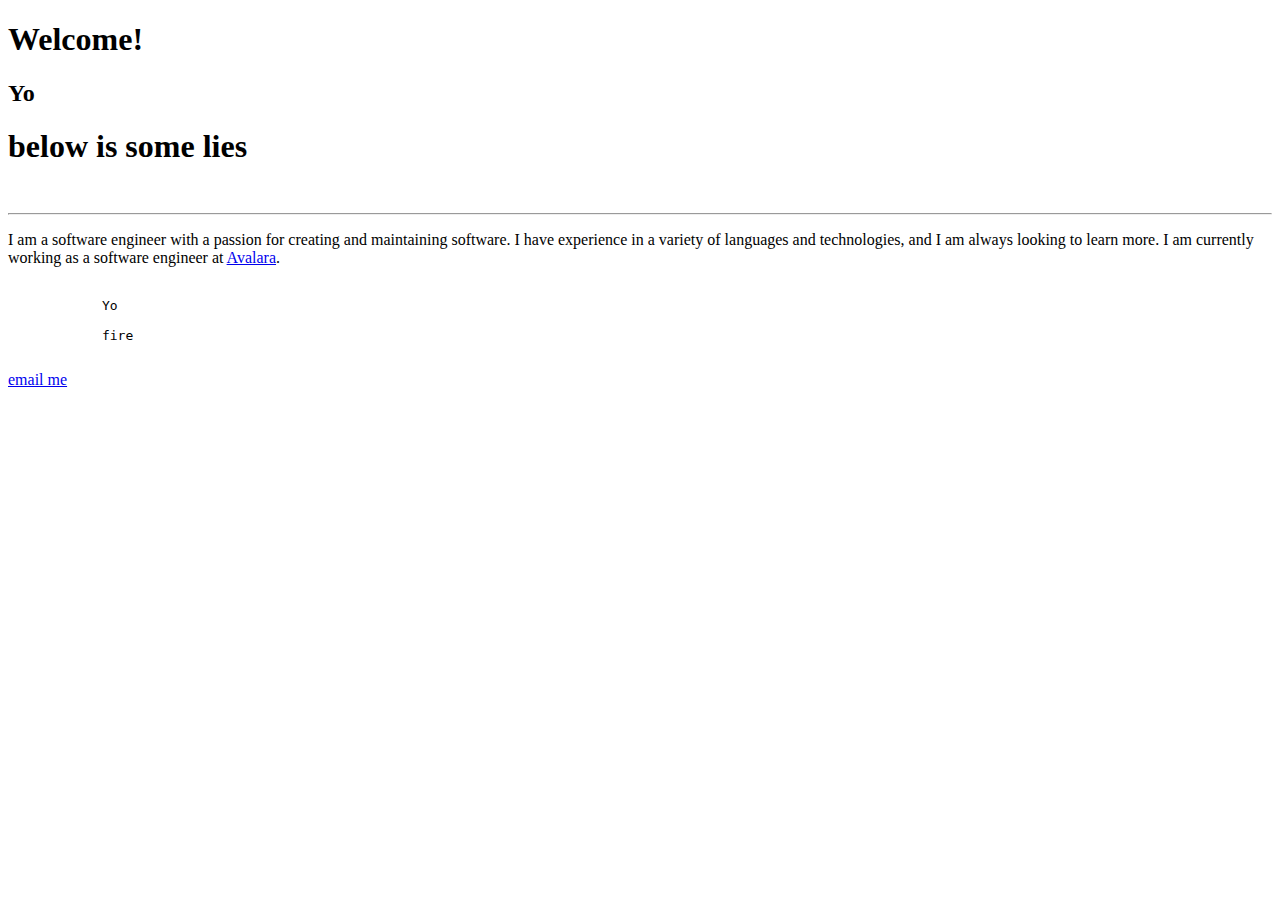
==== index.html @ 36a82560 "first" ====
<!DOCTYPE html>
<html>
    <head>
        <title>Wesley Wild</title>
    </head>
    <body>
        <h1>Welcome!</h1>
        <h2>Yo</h2>
        <h1>below is some lies</h1>
        <br> <!-- line break -->
        <hr> <!-- horizontal line -->
        <p>
            I am a software engineer with a passion for creating 
            and maintaining software. I have experience in a variety 
            of languages and technologies, and I am always looking to learn more. 
            I am currently working as a software engineer 
            at <a href="https://www.youtube.com/watch?v=dQw4w9WgXcQ"
            target="_blank"
            title="very real link">Avalara</a>.
        </p>
        <pre><!-- preformatted text -->
            Yo

            fire
        </pre>
        <a href="mailto:wdw0510@gmail.com">
            email me
        </a>
    </body>
</html>

<!--comments add whitespace i guess-->
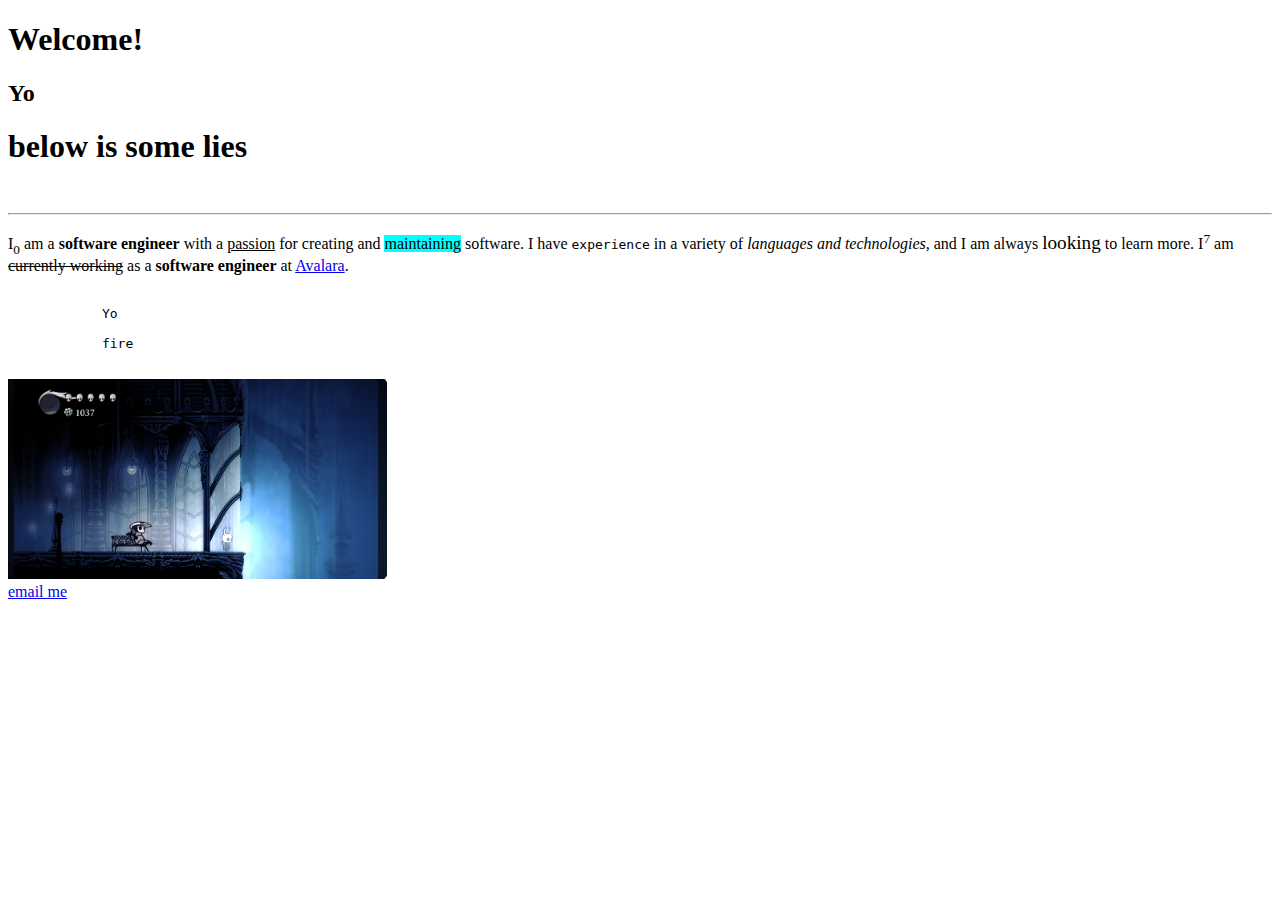
==== commit c43c1fad: "second" ====
--- a/index.html
+++ b/index.html
@@ -2,6 +2,7 @@
 <html>
     <head>
         <title>Wesley Wild</title>
+        <link rel="icon" type="image/jpg" href="">
     </head>
     <body>
         <h1>Welcome!</h1>
@@ -10,10 +11,10 @@
         <br> <!-- line break -->
         <hr> <!-- horizontal line -->
         <p>
-            I am a software engineer with a passion for creating 
-            and maintaining software. I have experience in a variety 
-            of languages and technologies, and I am always looking to learn more. 
-            I am currently working as a software engineer 
+            I<sub>0</sub> am a <b>software engineer</b> with a <u>passion</u> for creating 
+            and <mark style="background-color: aqua">maintaining</mark> software. I have <tt>experience</tt> in a variety 
+            of <i>languages and technologies,</i> and I am always <big>looking</big> to learn more. 
+            I<sup>7</sup> am <del>currently working</del> as a <b>software engineer</b> 
             at <a href="https://www.youtube.com/watch?v=dQw4w9WgXcQ"
             target="_blank"
             title="very real link">Avalara</a>.
@@ -23,10 +24,20 @@
 
             fire
         </pre>
+
+        <a href="https://store.steampowered.com/app/367520/Hollow_Knight/"
+        target="_blank"
+        >
+            <img src="/images/hollow.png" 
+            alt="hollow knight"
+            height="200">
+            <br>
+        </a>
         <a href="mailto:wdw0510@gmail.com">
             email me
         </a>
     </body>
 </html>
 
-<!--comments add whitespace i guess-->
+<!--comments add whitespace i guess
+web not orgin for github-->
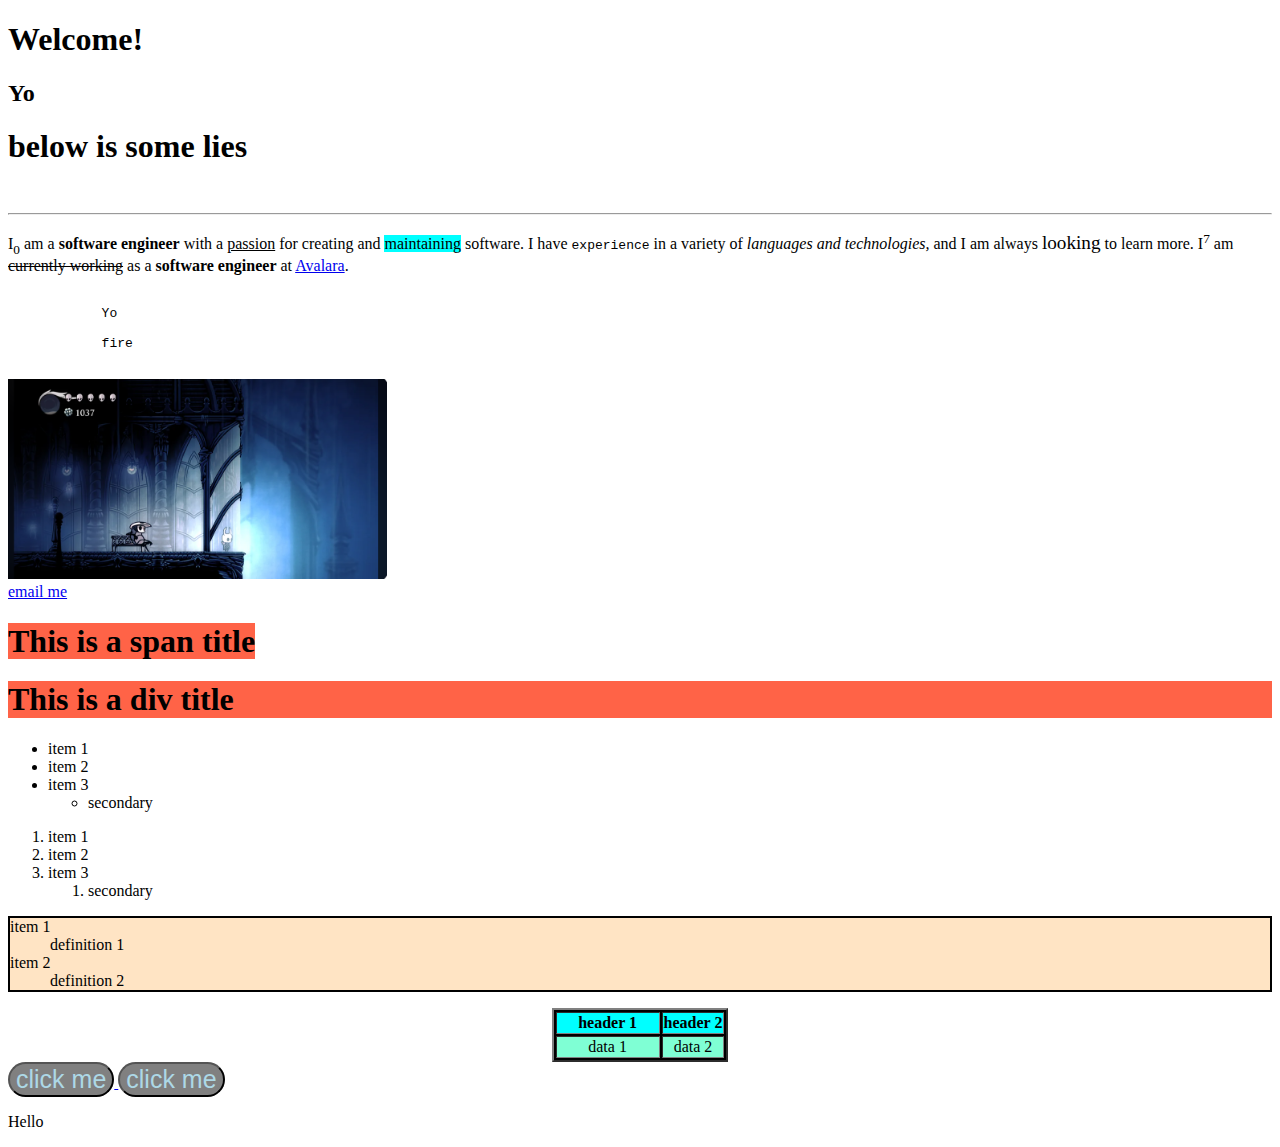
==== commit 8d4b2ebb: "third" ====
--- a/index.html
+++ b/index.html
@@ -1,6 +1,8 @@
 <!DOCTYPE html>
-<html>
+<html lang="en">
     <head>
+        <meta charset="UTF-8">
+        <meta name="viewport" content="width=device-width, initial-scale=1.0">
         <title>Wesley Wild</title>
         <link rel="icon" type="image/jpg" href="">
     </head>
@@ -36,8 +38,70 @@
         <a href="mailto:wdw0510@gmail.com">
             email me
         </a>
+        <!--inline-->
+        <h1><span style="background-color: tomato;">This is a span title</span></h1>
+        <!--blockline-->
+        <h1><div style="background-color: tomato;">This is a div title</div></h1>
+        
+        <!--unorder list-->
+        <ul>
+            <li>item 1</li>
+            <li>item 2</li>
+            <li>item 3</li>
+            <ul>
+                <li>secondary</li>
+            </ul>
+        </ul>
+
+        <!--ordered list-->
+        <ol>
+            <li>item 1</li>
+            <li>item 2</li>
+            <li>item 3</li>
+            <ol>
+                <li>secondary</li>
+            </ol>
+        </ol>
+
+        <!--definition list-->
+        <dl style="background-color: bisque; border:2px solid;">
+            <dt>item 1</dt>
+            <dd>definition 1</dd>
+            <dt>item 2</dt>
+            <dd>definition 2</dd>
+        </dl>
+
+        <!--table-->
+        <table align="center" border="2" style="background-color: black;">
+            <tr style="background-color: aqua;">
+                <th width="100">header 1</th>
+                <th>header 2</th>
+            </tr>
+            <tr align="center" style="background-color: aquamarine;">
+                <td>data 1</td>
+                <td>data 2</td>
+            </tr>
+        </table>
+
+        <a href="/page2.html">
+            <button style="font-size: 25px; background-color: gray; color:lightblue; border-radius: 25px;">click me</button>
+        </a>
+
+        <button onclick="doSomething()" style="font-size: 25px; background-color: gray; color:lightblue; border-radius: 25px;">click me</button>
+
+        <p id="greeting">Hello</p>
+
+        <!--JS-->
+        <script>
+            function doSomething()
+            {
+                alert("you clicked me");
+                document.getElementById("greeting").innerHTML = "Goodbye";
+            }
+        </script>
+
     </body>
 </html>
 
 <!--comments add whitespace i guess
-web not orgin for github-->
+web not orgin for github-->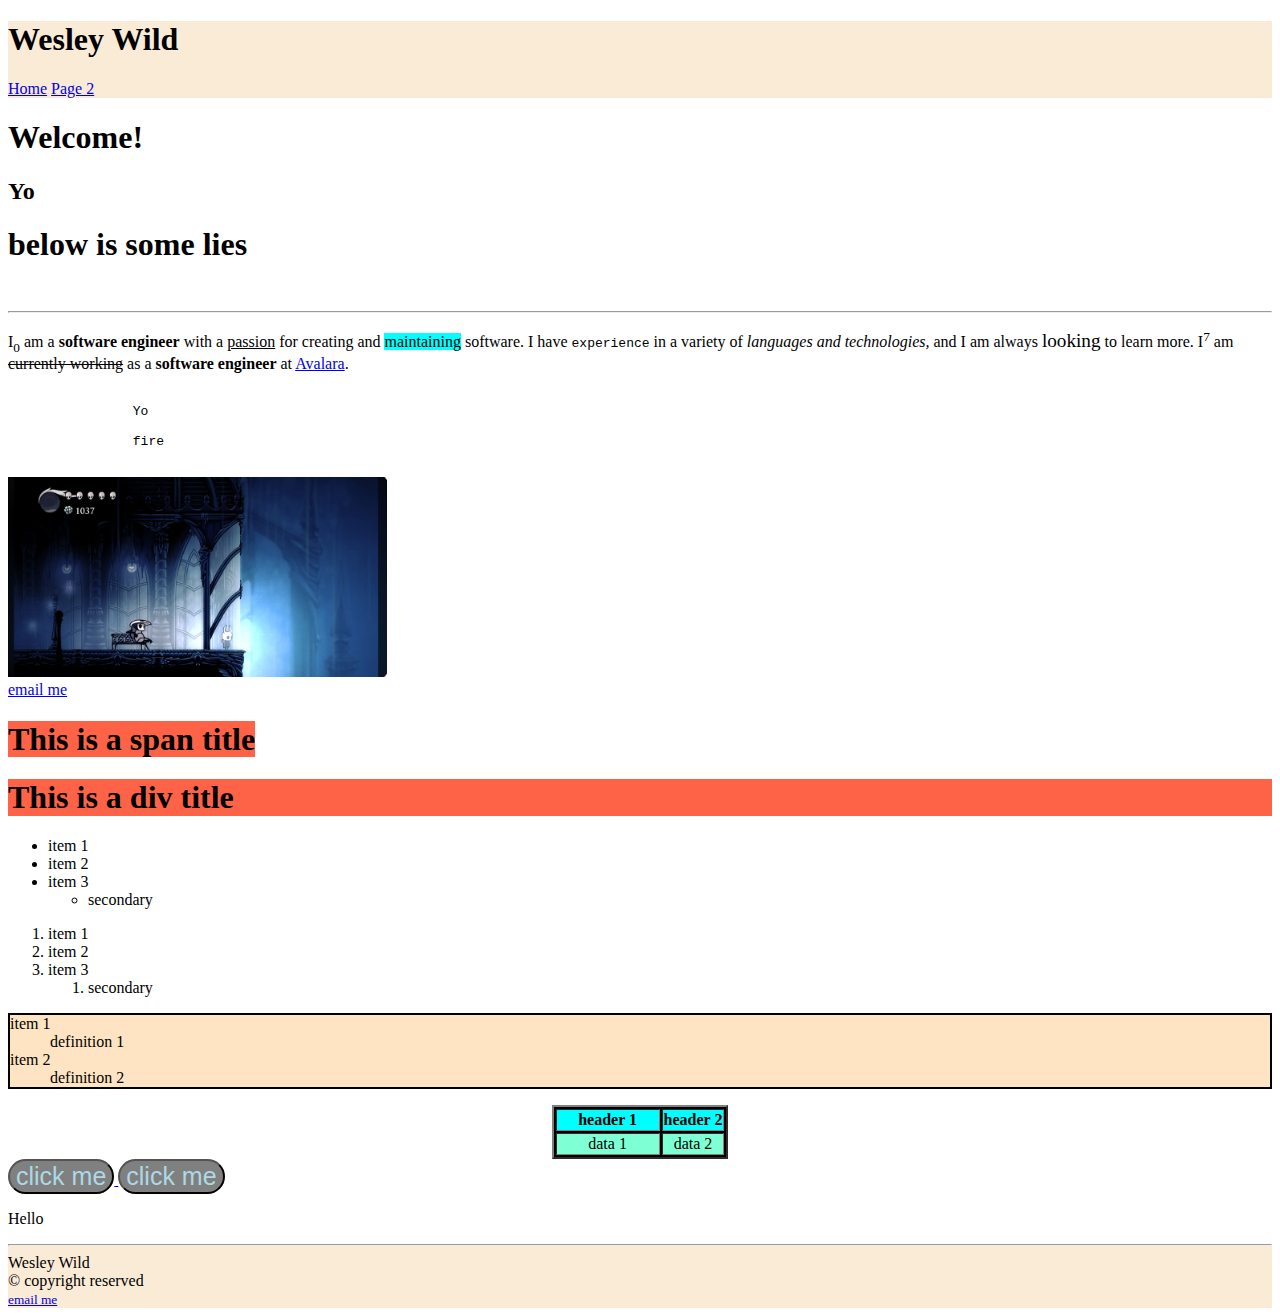
==== commit eb0fe02e: "fourth" ====
--- a/index.html
+++ b/index.html
@@ -7,99 +7,117 @@
         <link rel="icon" type="image/jpg" href="">
     </head>
     <body>
-        <h1>Welcome!</h1>
-        <h2>Yo</h2>
-        <h1>below is some lies</h1>
-        <br> <!-- line break -->
-        <hr> <!-- horizontal line -->
-        <p>
-            I<sub>0</sub> am a <b>software engineer</b> with a <u>passion</u> for creating 
-            and <mark style="background-color: aqua">maintaining</mark> software. I have <tt>experience</tt> in a variety 
-            of <i>languages and technologies,</i> and I am always <big>looking</big> to learn more. 
-            I<sup>7</sup> am <del>currently working</del> as a <b>software engineer</b> 
-            at <a href="https://www.youtube.com/watch?v=dQw4w9WgXcQ"
+        <header style="background-color: antiquewhite;">
+            <h1>Wesley Wild</h1>
+            <nav>
+                <a href="/index.html">Home</a>
+                <a href="/page2.html">Page 2</a>
+            </nav>
+        </header>
+
+        <main>
+            <h1>Welcome!</h1>
+            <h2>Yo</h2>
+            <h1>below is some lies</h1>
+            <br> <!-- line break -->
+            <hr> <!-- horizontal line -->
+            <p>
+                I<sub>0</sub> am a <b>software engineer</b> with a <u>passion</u> for creating 
+                and <mark style="background-color: aqua">maintaining</mark> software. I have <tt>experience</tt> in a variety 
+                of <i>languages and technologies,</i> and I am always <big>looking</big> to learn more. 
+                I<sup>7</sup> am <del>currently working</del> as a <b>software engineer</b> 
+                at <a href="https://www.youtube.com/watch?v=dQw4w9WgXcQ"
+                target="_blank"
+                title="very real link">Avalara</a>.
+            </p>
+            <pre><!-- preformatted text -->
+                Yo
+
+                fire
+            </pre>
+
+            <a href="https://store.steampowered.com/app/367520/Hollow_Knight/"
             target="_blank"
-            title="very real link">Avalara</a>.
-        </p>
-        <pre><!-- preformatted text -->
-            Yo
+            >
+                <img src="/images/hollow.png" 
+                alt="hollow knight"
+                height="200">
+                <br>
+            </a>
+            <a href="mailto:wdw0510@gmail.com">
+                email me
+            </a>
+            <!--inline-->
+            <h1><span style="background-color: tomato;">This is a span title</span></h1>
+            <!--blockline-->
+            <h1><div style="background-color: tomato;">This is a div title</div></h1>
+            
+            <!--unorder list-->
+            <ul>
+                <li>item 1</li>
+                <li>item 2</li>
+                <li>item 3</li>
+                <ul>
+                    <li>secondary</li>
+                </ul>
+            </ul>
 
-            fire
-        </pre>
+            <!--ordered list-->
+            <ol>
+                <li>item 1</li>
+                <li>item 2</li>
+                <li>item 3</li>
+                <ol>
+                    <li>secondary</li>
+                </ol>
+            </ol>
 
-        <a href="https://store.steampowered.com/app/367520/Hollow_Knight/"
-        target="_blank"
-        >
-            <img src="/images/hollow.png" 
-            alt="hollow knight"
-            height="200">
-            <br>
-        </a>
-        <a href="mailto:wdw0510@gmail.com">
-            email me
-        </a>
-        <!--inline-->
-        <h1><span style="background-color: tomato;">This is a span title</span></h1>
-        <!--blockline-->
-        <h1><div style="background-color: tomato;">This is a div title</div></h1>
-        
-        <!--unorder list-->
-        <ul>
-            <li>item 1</li>
-            <li>item 2</li>
-            <li>item 3</li>
-            <ul>
-                <li>secondary</li>
-            </ul>
-        </ul>
+            <!--definition list-->
+            <dl style="background-color: bisque; border:2px solid;">
+                <dt>item 1</dt>
+                <dd>definition 1</dd>
+                <dt>item 2</dt>
+                <dd>definition 2</dd>
+            </dl>
 
-        <!--ordered list-->
-        <ol>
-            <li>item 1</li>
-            <li>item 2</li>
-            <li>item 3</li>
-            <ol>
-                <li>secondary</li>
-            </ol>
-        </ol>
+            <!--table-->
+            <table align="center" border="2" style="background-color: black;">
+                <tr style="background-color: aqua;">
+                    <th width="100">header 1</th>
+                    <th>header 2</th>
+                </tr>
+                <tr align="center" style="background-color: aquamarine;">
+                    <td>data 1</td>
+                    <td>data 2</td>
+                </tr>
+            </table>
 
-        <!--definition list-->
-        <dl style="background-color: bisque; border:2px solid;">
-            <dt>item 1</dt>
-            <dd>definition 1</dd>
-            <dt>item 2</dt>
-            <dd>definition 2</dd>
-        </dl>
+            <a href="/page2.html">
+                <button style="font-size: 25px; background-color: gray; color:lightblue; border-radius: 25px;">click me</button>
+            </a>
 
-        <!--table-->
-        <table align="center" border="2" style="background-color: black;">
-            <tr style="background-color: aqua;">
-                <th width="100">header 1</th>
-                <th>header 2</th>
-            </tr>
-            <tr align="center" style="background-color: aquamarine;">
-                <td>data 1</td>
-                <td>data 2</td>
-            </tr>
-        </table>
+            <button onclick="doSomething()" style="font-size: 25px; background-color: gray; color:lightblue; border-radius: 25px;">click me</button>
 
-        <a href="/page2.html">
-            <button style="font-size: 25px; background-color: gray; color:lightblue; border-radius: 25px;">click me</button>
-        </a>
+            <p id="greeting">Hello</p>
 
-        <button onclick="doSomething()" style="font-size: 25px; background-color: gray; color:lightblue; border-radius: 25px;">click me</button>
+            <!--JS-->
+            <script>
+                function doSomething()
+                {
+                    alert("you clicked me");
+                    document.getElementById("greeting").innerHTML = "Goodbye";
+                }
+            </script>
+        </main>
 
-        <p id="greeting">Hello</p>
-
-        <!--JS-->
-        <script>
-            function doSomething()
-            {
-                alert("you clicked me");
-                document.getElementById("greeting").innerHTML = "Goodbye";
-            }
-        </script>
-
+        <footer style="background-color: antiquewhite;">
+            <hr>
+            Wesley Wild <br>
+            &copy; copyright reserved <br>
+            <small>
+                <a href="mailto:wdw0510@gmail.com">email me</a>
+            </small>
+        </footer>
     </body>
 </html>
 
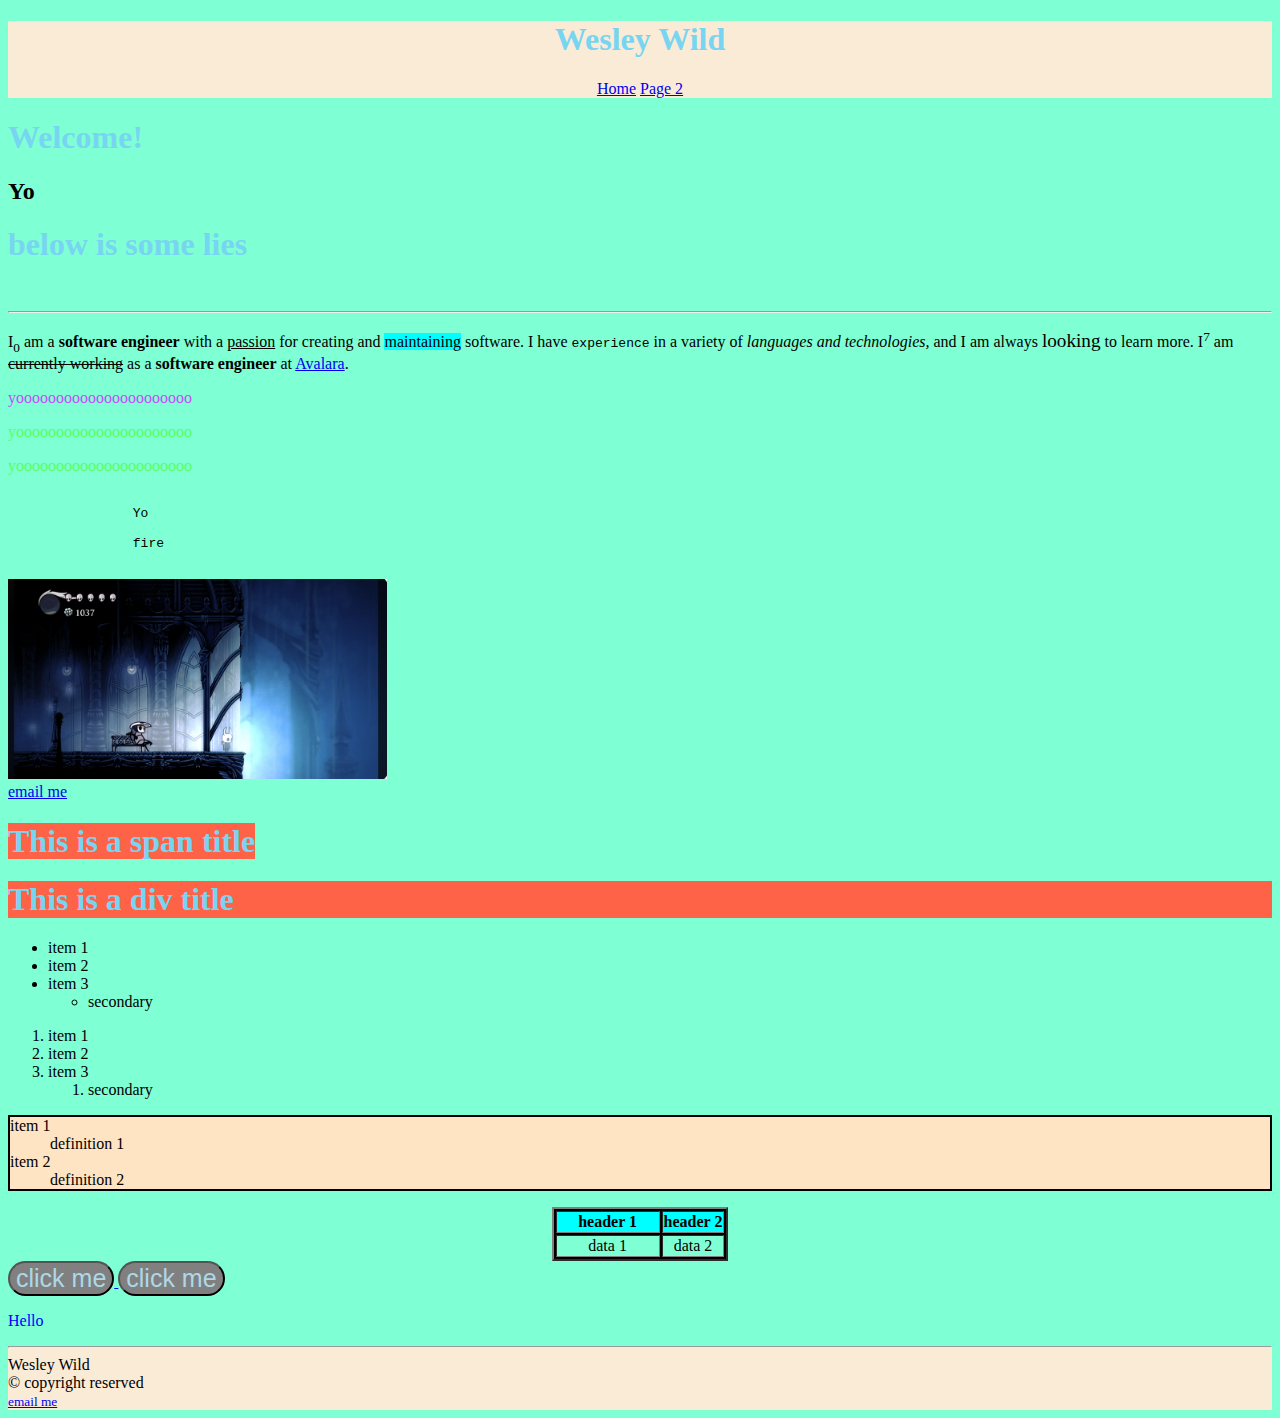
==== commit 1161c80a: "fifth" ====
--- a/index.html
+++ b/index.html
@@ -5,9 +5,17 @@
         <meta name="viewport" content="width=device-width, initial-scale=1.0">
         <title>Wesley Wild</title>
         <link rel="icon" type="image/jpg" href="">
+        <!--internal css-->
+        <style>
+            header{
+                text-align: center;
+                background-color: antiquewhite;
+            }
+        </style>
+        <link rel="stylesheet" href="/style.css">
     </head>
     <body>
-        <header style="background-color: antiquewhite;">
+        <header>
             <h1>Wesley Wild</h1>
             <nav>
                 <a href="/index.html">Home</a>
@@ -29,6 +37,15 @@
                 at <a href="https://www.youtube.com/watch?v=dQw4w9WgXcQ"
                 target="_blank"
                 title="very real link">Avalara</a>.
+            </p>
+            <p id="p1">
+                yoooooooooooooooooooooo
+            </p>
+            <p class="one">
+                yoooooooooooooooooooooo
+            </p>
+            <p class="one">
+                yoooooooooooooooooooooo
             </p>
             <pre><!-- preformatted text -->
                 Yo
@@ -98,7 +115,7 @@
 
             <button onclick="doSomething()" style="font-size: 25px; background-color: gray; color:lightblue; border-radius: 25px;">click me</button>
 
-            <p id="greeting">Hello</p>
+            <p id="greeting" style="color: blue;">Hello</p>
 
             <!--JS-->
             <script>
--- a/style.css
+++ b/style.css
@@ -0,0 +1,16 @@
+body{
+    background-color: aquamarine;
+}
+h1{
+    color: rgb(120, 213, 241);
+}
+#p1{
+    color: hsl(283, 100%, 64%);
+}
+.one{
+    color: #59ff5f;
+}
+/*
+    # for id, . for class
+    put a color and an rgb slider appears(vscode)
+*/